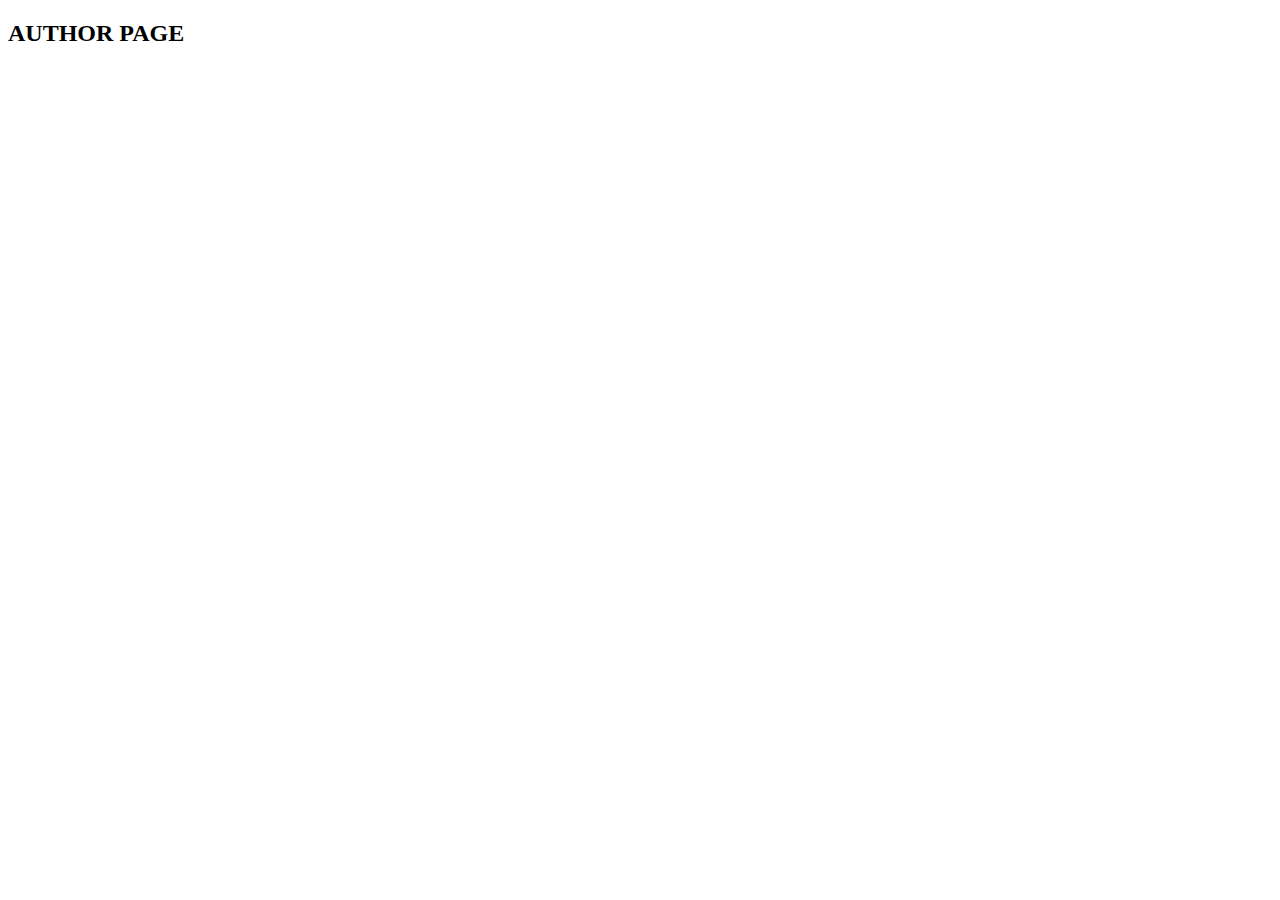
==== SPMS/src/main/webapp/author.html @ 62b8a7c0 "stuff" ====
<!DOCTYPE html>
<html lang="en">
<head>
    <meta charset="UTF-8">
    <meta http-equiv="X-UA-Compatible" content="IE=edge">
    <meta name="viewport" content="width=device-width, initial-scale=1.0">
    <title>Author</title>
</head>
<body>
    <h2>AUTHOR PAGE</h2>
</body>
</html>
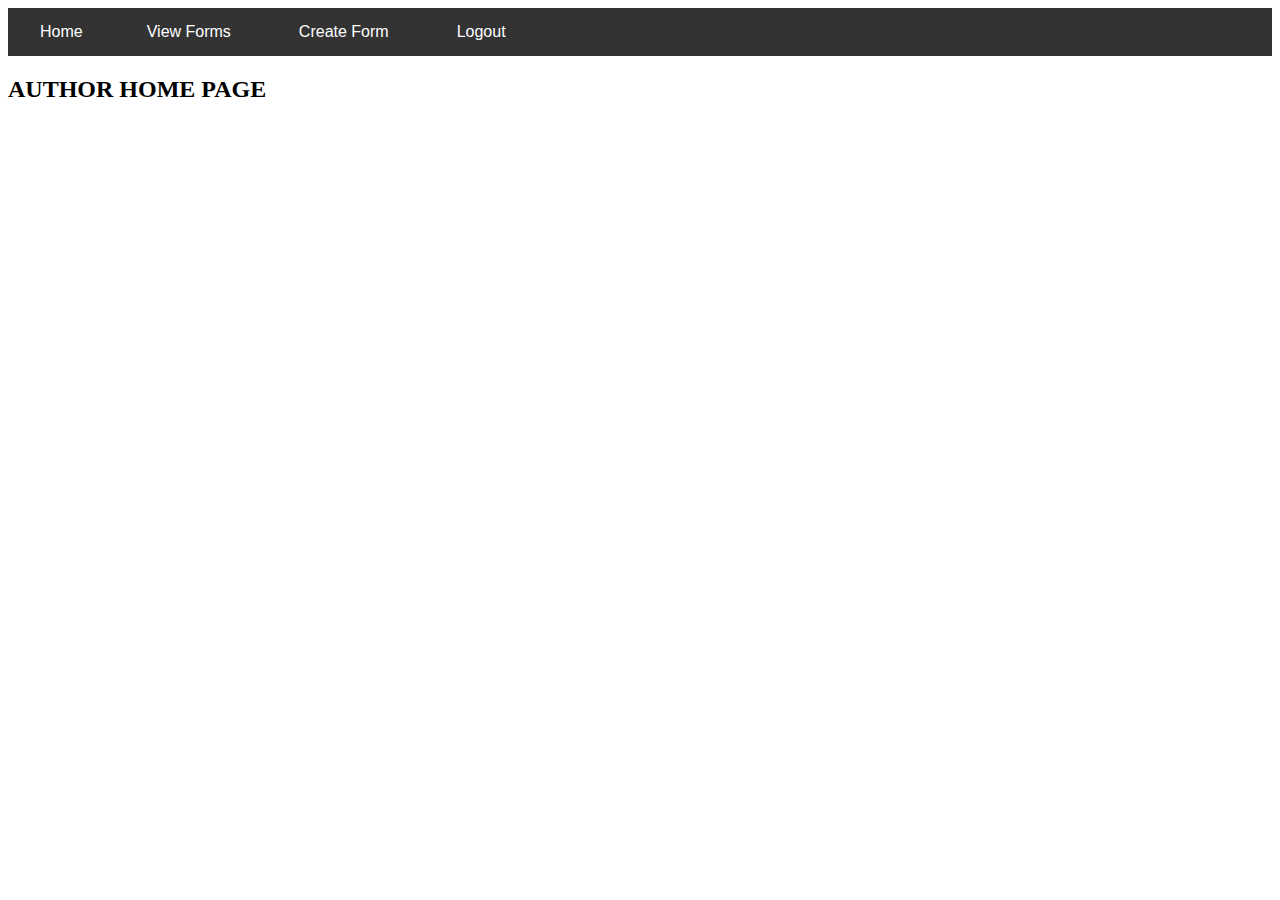
==== commit 1440c6fd: "Author/Editor login and Author view forms" ====
--- a/SPMS/src/main/webapp/author.html
+++ b/SPMS/src/main/webapp/author.html
@@ -4,9 +4,23 @@
     <meta charset="UTF-8">
     <meta http-equiv="X-UA-Compatible" content="IE=edge">
     <meta name="viewport" content="width=device-width, initial-scale=1.0">
+    <link href="https://cdn.jsdelivr.net/npm/bootstrap@5.0.1/dist/css/bootstrap.min.css" rel="stylesheet" integrity="sha384-+0n0xVW2eSR5OomGNYDnhzAbDsOXxcvSN1TPprVMTNDbiYZCxYbOOl7+AMvyTG2x" crossorigin="anonymous">
+    <link rel="stylesheet" type="text/css"  href="css/index.css">
+    
+    <script src="js/author.js" async></script>
     <title>Author</title>
 </head>
 <body>
-    <h2>AUTHOR PAGE</h2>
+    <div class="topnav">
+        <button type="button" class="btn" id="hbtn">Home
+        <button type="button" class="btn" id="view_btn">View Forms</button>
+        <button type="button" class="btn" id="create_btn">Create Form</button>
+        <button type="button" class="btn" id="logout_btn" style="">Logout</button>
+    </div>
+    <input type="hidden" id="username" value="" style="display: none;"/>
+    <input type="hidden" id="password" value="" style="display: none;"/>
+    
+    <h2 id="h2">AUTHOR HOME PAGE</h2>
+    <script src="https://cdn.jsdelivr.net/npm/bootstrap@5.0.1/dist/js/bootstrap.bundle.min.js" integrity="sha384-gtEjrD/SeCtmISkJkNUaaKMoLD0//ElJ19smozuHV6z3Iehds+3Ulb9Bn9Plx0x4" crossorigin="anonymous"></script>
 </body>
 </html>--- a/SPMS/src/main/webapp/css/index.css
+++ b/SPMS/src/main/webapp/css/index.css
@@ -0,0 +1,45 @@
+/* Add a black background color to the top navigation */
+.topnav {
+    background-color: #333;
+    overflow: hidden;
+  }
+  
+  /* Style the links inside the navigation bar */
+  .topnav a {
+    float: left;
+    color: #f2f2f2;
+    text-align: center;
+    padding: 14px 16px;
+    text-decoration: none;
+    font-size: 17px;
+  }
+  
+  /* Change the color of links on hover */
+  .topnav a:hover {
+    background-color: #ddd;
+    color: black;
+  }
+  
+  /* Add a color to the active/current link */
+  .topnav a.active {
+    background-color: #04AA6D;
+    color: white;
+  }
+
+  .btn {
+    background-color: #333; /* Green */
+    border: none;
+    color: white;
+    padding: 15px 32px;
+    text-align: center;
+    text-decoration: none;
+    display: inline-block;
+    font-size: 16px;
+    
+  }
+
+  .btn:hover {
+    background-color: #ddd;
+    color:black;
+    cursor:pointer;
+  }
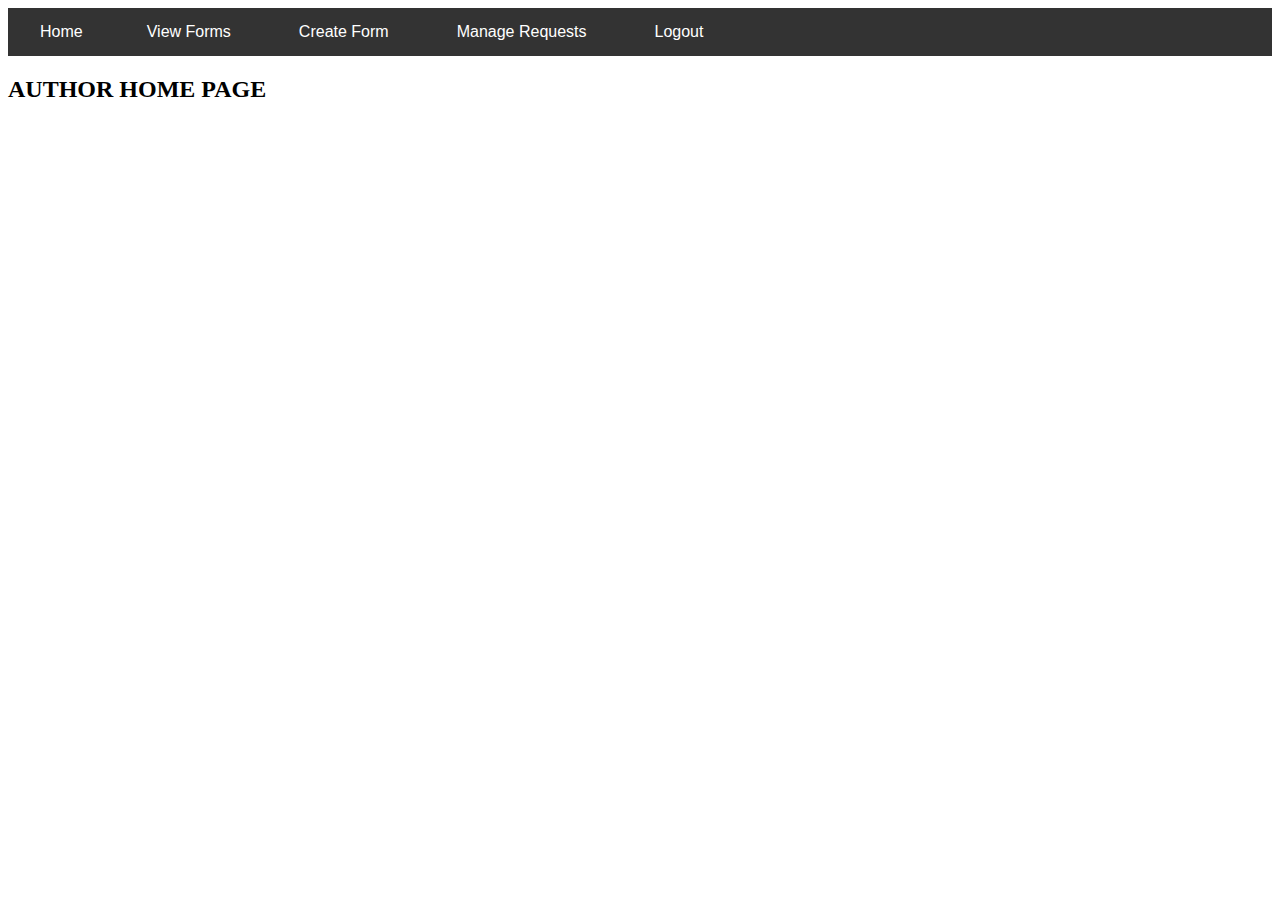
==== commit 33b19031: "added editor requests on spforms. Still need to add requests for draft changes" ====
--- a/SPMS/src/main/webapp/author.html
+++ b/SPMS/src/main/webapp/author.html
@@ -6,7 +6,6 @@
     <meta name="viewport" content="width=device-width, initial-scale=1.0">
     <link href="https://cdn.jsdelivr.net/npm/bootstrap@5.0.1/dist/css/bootstrap.min.css" rel="stylesheet" integrity="sha384-+0n0xVW2eSR5OomGNYDnhzAbDsOXxcvSN1TPprVMTNDbiYZCxYbOOl7+AMvyTG2x" crossorigin="anonymous">
     <link rel="stylesheet" type="text/css"  href="css/index.css">
-    
     <script src="js/author.js" async></script>
     <title>Author</title>
 </head>
@@ -15,10 +14,9 @@
         <button type="button" class="btn" id="hbtn">Home
         <button type="button" class="btn" id="view_btn">View Forms</button>
         <button type="button" class="btn" id="create_btn">Create Form</button>
-        <button type="button" class="btn" id="logout_btn" style="">Logout</button>
+        <button type="button" class="btn" id="req_btn">Manage Requests</button>
+        <button type="button" class="btn" id="logout_btn">Logout</button>
     </div>
-    <input type="hidden" id="username" value="" style="display: none;"/>
-    <input type="hidden" id="password" value="" style="display: none;"/>
     
     <h2 id="h2">AUTHOR HOME PAGE</h2>
     <script src="https://cdn.jsdelivr.net/npm/bootstrap@5.0.1/dist/js/bootstrap.bundle.min.js" integrity="sha384-gtEjrD/SeCtmISkJkNUaaKMoLD0//ElJ19smozuHV6z3Iehds+3Ulb9Bn9Plx0x4" crossorigin="anonymous"></script>
